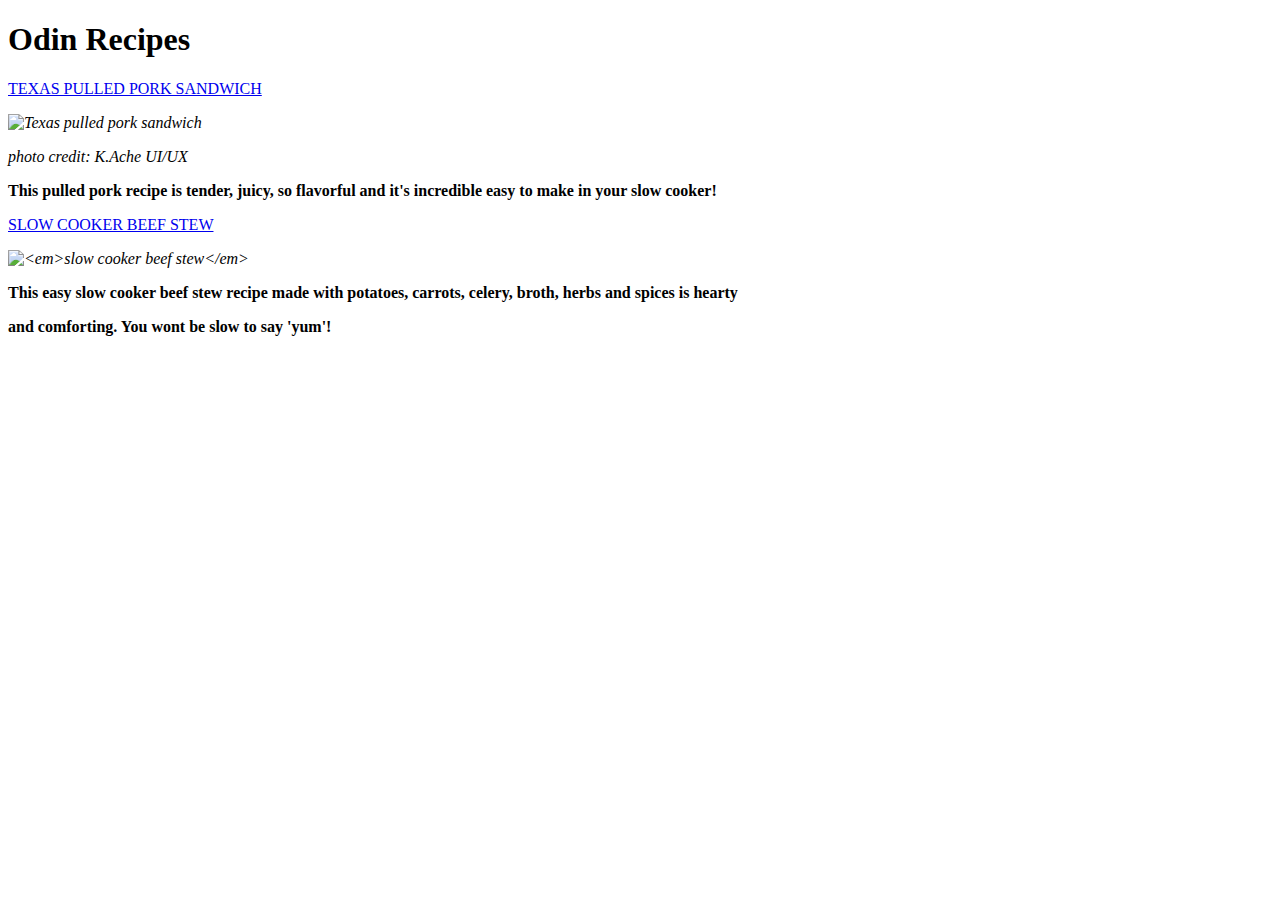
==== index.html @ 51221e7c "sucessfully finish odin recipe project" ====
<!DOCTYPE html>
<html lang="en">
<head>
    <meta charset="UTF-8">
    <meta name="viewport" content="width=device-width, initial-scale=1.0">
    <title>Homepage</title>
</head>
<body>
    <h1>Odin Recipes</h1>
    <a href="./recipes/sandwich.html" "target="_blank" rel="noopener noreferrer"">TEXAS PULLED PORK SANDWICH</a>
        
            <em><p><img src="https://www.allrecipes.com/thmb/R2rdEct3h8uWUgChL7IiG38t0R4=/750x0/filters:no_upscale():max_bytes(150000):strip_icc():format(webp)/92462-slow-cooker-texas-pulled-pork-mfs_1774-4x3-8394fec5f36149b9a98e2c3497c690f0.jpg" alt="Texas pulled pork sandwich" height="" width=""></p></em>
            <em>photo credit: K.Ache UI/UX</em>

            <p>
            <b>This pulled pork recipe is tender, juicy, so flavorful and it's incredible easy to make in your slow cooker!</b>
            </p>

    <a href="./recipes/beef-stew.html" "target="_blank" rel="noopener no referrer"">SLOW COOKER BEEF STEW</a>
    
                <em><p><img src="https://www.allrecipes.com/thmb/nD0u6IzaJMKJGraCKZcbKWP7Lhw=/750x0/filters:no_upscale():max_bytes(150000):strip_icc():format(webp)/14685-slow-cooker-beef-stew-i-DDMFS-4x3-6f0208563f4c43d6a80fdb077c19fe4e.jpg" alt="<em>slow cooker beef stew</em>" height="" width=""></p></em>
    
            <p><strong>This easy slow cooker beef stew recipe made with potatoes, carrots, celery, broth, herbs and spices is hearty</strong></p>
            <p><strong>and comforting. You wont be slow to say 'yum'!</strong></p>
    
</body>
</html>
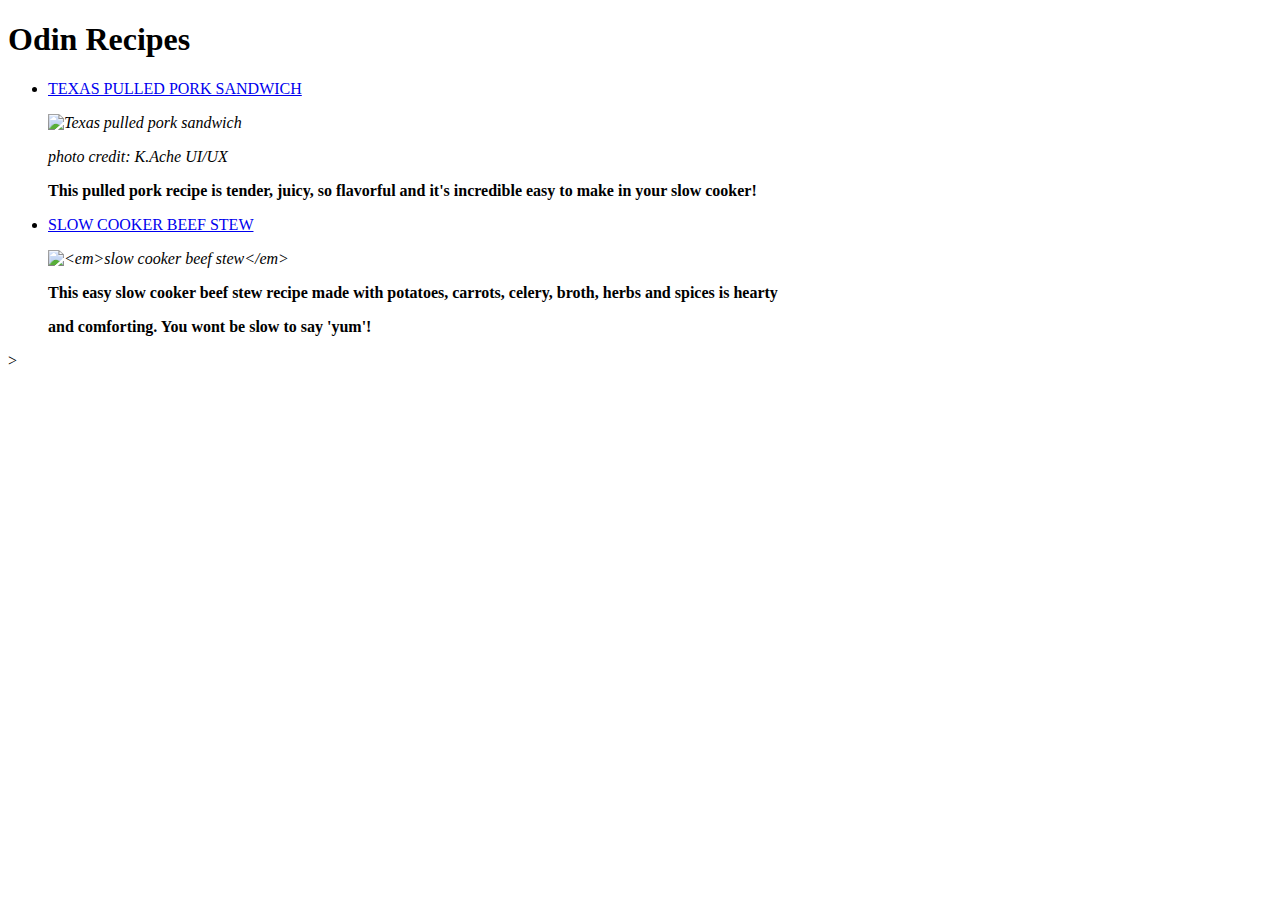
==== commit 6112fa27: "Sucessfully finish odin recipes project" ====
--- a/index.html
+++ b/index.html
@@ -7,21 +7,25 @@
 </head>
 <body>
     <h1>Odin Recipes</h1>
-    <a href="./recipes/sandwich.html" "target="_blank" rel="noopener noreferrer"">TEXAS PULLED PORK SANDWICH</a>
+    <ul>
+        <li>
+   <a href="./recipes/sandwich.html" "target="_blank" rel="noopener noreferrer"">TEXAS PULLED PORK SANDWICH</a>
         
             <em><p><img src="https://www.allrecipes.com/thmb/R2rdEct3h8uWUgChL7IiG38t0R4=/750x0/filters:no_upscale():max_bytes(150000):strip_icc():format(webp)/92462-slow-cooker-texas-pulled-pork-mfs_1774-4x3-8394fec5f36149b9a98e2c3497c690f0.jpg" alt="Texas pulled pork sandwich" height="" width=""></p></em>
             <em>photo credit: K.Ache UI/UX</em>
 
             <p>
             <b>This pulled pork recipe is tender, juicy, so flavorful and it's incredible easy to make in your slow cooker!</b>
-            </p>
+            </p></li>
+
+            <li>
 
     <a href="./recipes/beef-stew.html" "target="_blank" rel="noopener no referrer"">SLOW COOKER BEEF STEW</a>
     
                 <em><p><img src="https://www.allrecipes.com/thmb/nD0u6IzaJMKJGraCKZcbKWP7Lhw=/750x0/filters:no_upscale():max_bytes(150000):strip_icc():format(webp)/14685-slow-cooker-beef-stew-i-DDMFS-4x3-6f0208563f4c43d6a80fdb077c19fe4e.jpg" alt="<em>slow cooker beef stew</em>" height="" width=""></p></em>
     
             <p><strong>This easy slow cooker beef stew recipe made with potatoes, carrots, celery, broth, herbs and spices is hearty</strong></p>
-            <p><strong>and comforting. You wont be slow to say 'yum'!</strong></p>
-    
+            <p><strong>and comforting. You wont be slow to say 'yum'!</strong></p></li>
+    </ul>>
 </body>
 </html>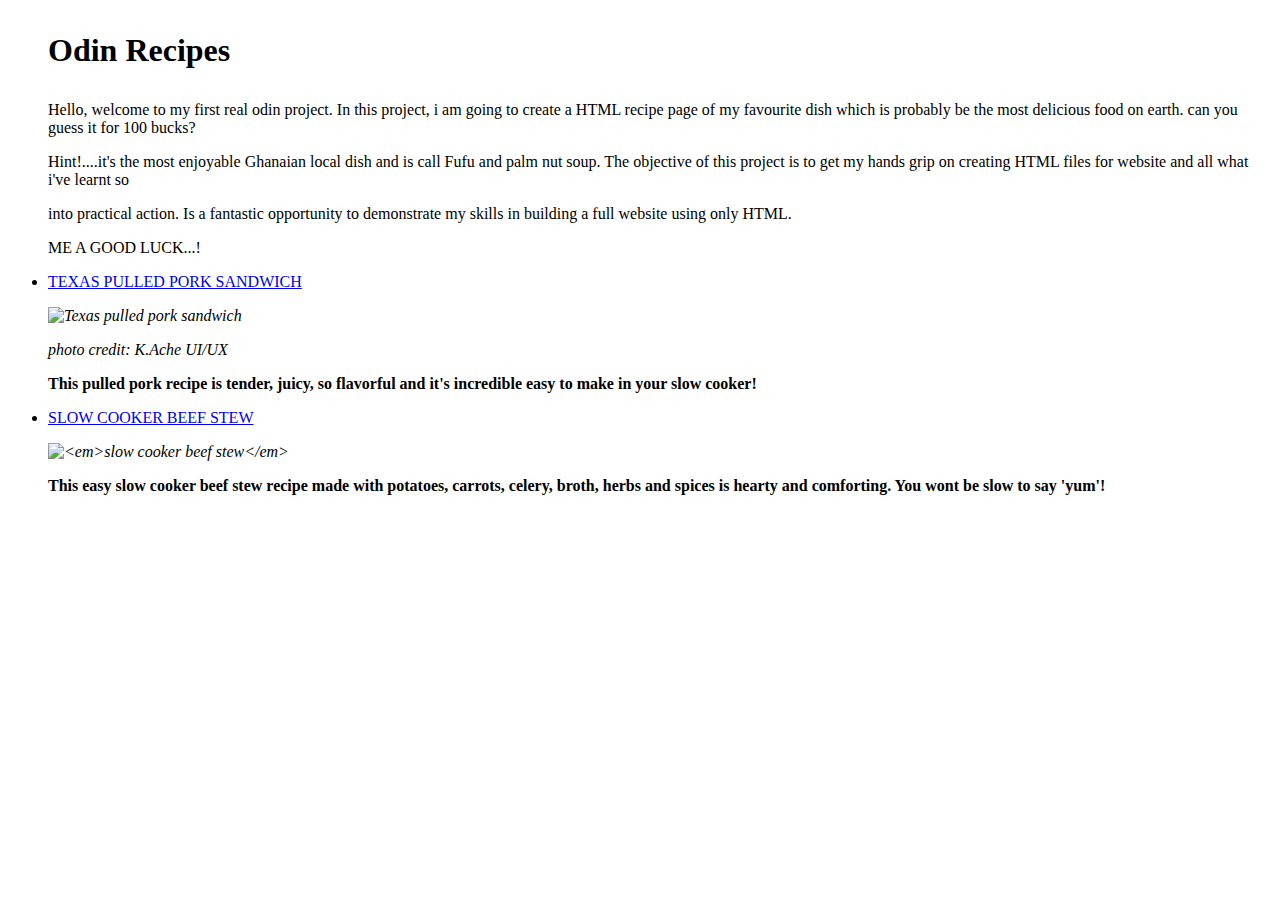
==== commit f013074e: "Style odin recipes project index.html" ====
--- a/index.html
+++ b/index.html
@@ -4,17 +4,24 @@
     <meta charset="UTF-8">
     <meta name="viewport" content="width=device-width, initial-scale=1.0">
     <title>Homepage</title>
+    <link rel="stylesheet" href="style.css">
 </head>
 <body>
-    <h1>Odin Recipes</h1>
+    <h1><ul>Odin Recipes</ul></h1>
+    <ul class="text">
+        <p>Hello, welcome to my first real odin project. In this project, i am going to create a HTML recipe page of my favourite dish which is probably be the most delicious food on earth. can you guess it for 100 bucks?</p>
+      <p>Hint!....it's the most enjoyable Ghanaian local dish and is call Fufu and palm nut soup. The objective of this project is to get my hands grip on creating HTML files for website and all what i've learnt so </p>
+      <p> into practical action. Is a fantastic opportunity to demonstrate my skills in building a full website using only HTML.</p>
+        
+        <p class="statement"> ME A GOOD LUCK...!</p></ul>
     <ul>
         <li>
    <a href="./recipes/sandwich.html" "target="_blank" rel="noopener noreferrer"">TEXAS PULLED PORK SANDWICH</a>
         
-            <em><p><img src="https://www.allrecipes.com/thmb/R2rdEct3h8uWUgChL7IiG38t0R4=/750x0/filters:no_upscale():max_bytes(150000):strip_icc():format(webp)/92462-slow-cooker-texas-pulled-pork-mfs_1774-4x3-8394fec5f36149b9a98e2c3497c690f0.jpg" alt="Texas pulled pork sandwich" height="" width=""></p></em>
+            <em><p class="pic"><img src="https://www.allrecipes.com/thmb/R2rdEct3h8uWUgChL7IiG38t0R4=/750x0/filters:no_upscale():max_bytes(150000):strip_icc():format(webp)/92462-slow-cooker-texas-pulled-pork-mfs_1774-4x3-8394fec5f36149b9a98e2c3497c690f0.jpg" alt="Texas pulled pork sandwich" height="" width=""></p></em>
             <em>photo credit: K.Ache UI/UX</em>
 
-            <p>
+            <p class="imagetext">
             <b>This pulled pork recipe is tender, juicy, so flavorful and it's incredible easy to make in your slow cooker!</b>
             </p></li>
 
@@ -22,10 +29,9 @@
 
     <a href="./recipes/beef-stew.html" "target="_blank" rel="noopener no referrer"">SLOW COOKER BEEF STEW</a>
     
-                <em><p><img src="https://www.allrecipes.com/thmb/nD0u6IzaJMKJGraCKZcbKWP7Lhw=/750x0/filters:no_upscale():max_bytes(150000):strip_icc():format(webp)/14685-slow-cooker-beef-stew-i-DDMFS-4x3-6f0208563f4c43d6a80fdb077c19fe4e.jpg" alt="<em>slow cooker beef stew</em>" height="" width=""></p></em>
+                <em><p class="pic"><img src="https://www.allrecipes.com/thmb/nD0u6IzaJMKJGraCKZcbKWP7Lhw=/750x0/filters:no_upscale():max_bytes(150000):strip_icc():format(webp)/14685-slow-cooker-beef-stew-i-DDMFS-4x3-6f0208563f4c43d6a80fdb077c19fe4e.jpg" alt="<em>slow cooker beef stew</em>" height="" width=""></p></em>
     
-            <p><strong>This easy slow cooker beef stew recipe made with potatoes, carrots, celery, broth, herbs and spices is hearty</strong></p>
-            <p><strong>and comforting. You wont be slow to say 'yum'!</strong></p></li>
-    </ul>>
+            <p class="imagetext"><strong>This easy slow cooker beef stew recipe made with potatoes, carrots, celery, broth, herbs and spices is hearty and comforting. You wont be slow to say 'yum'!</strong></p></li>
+    </ul>
 </body>
 </html>